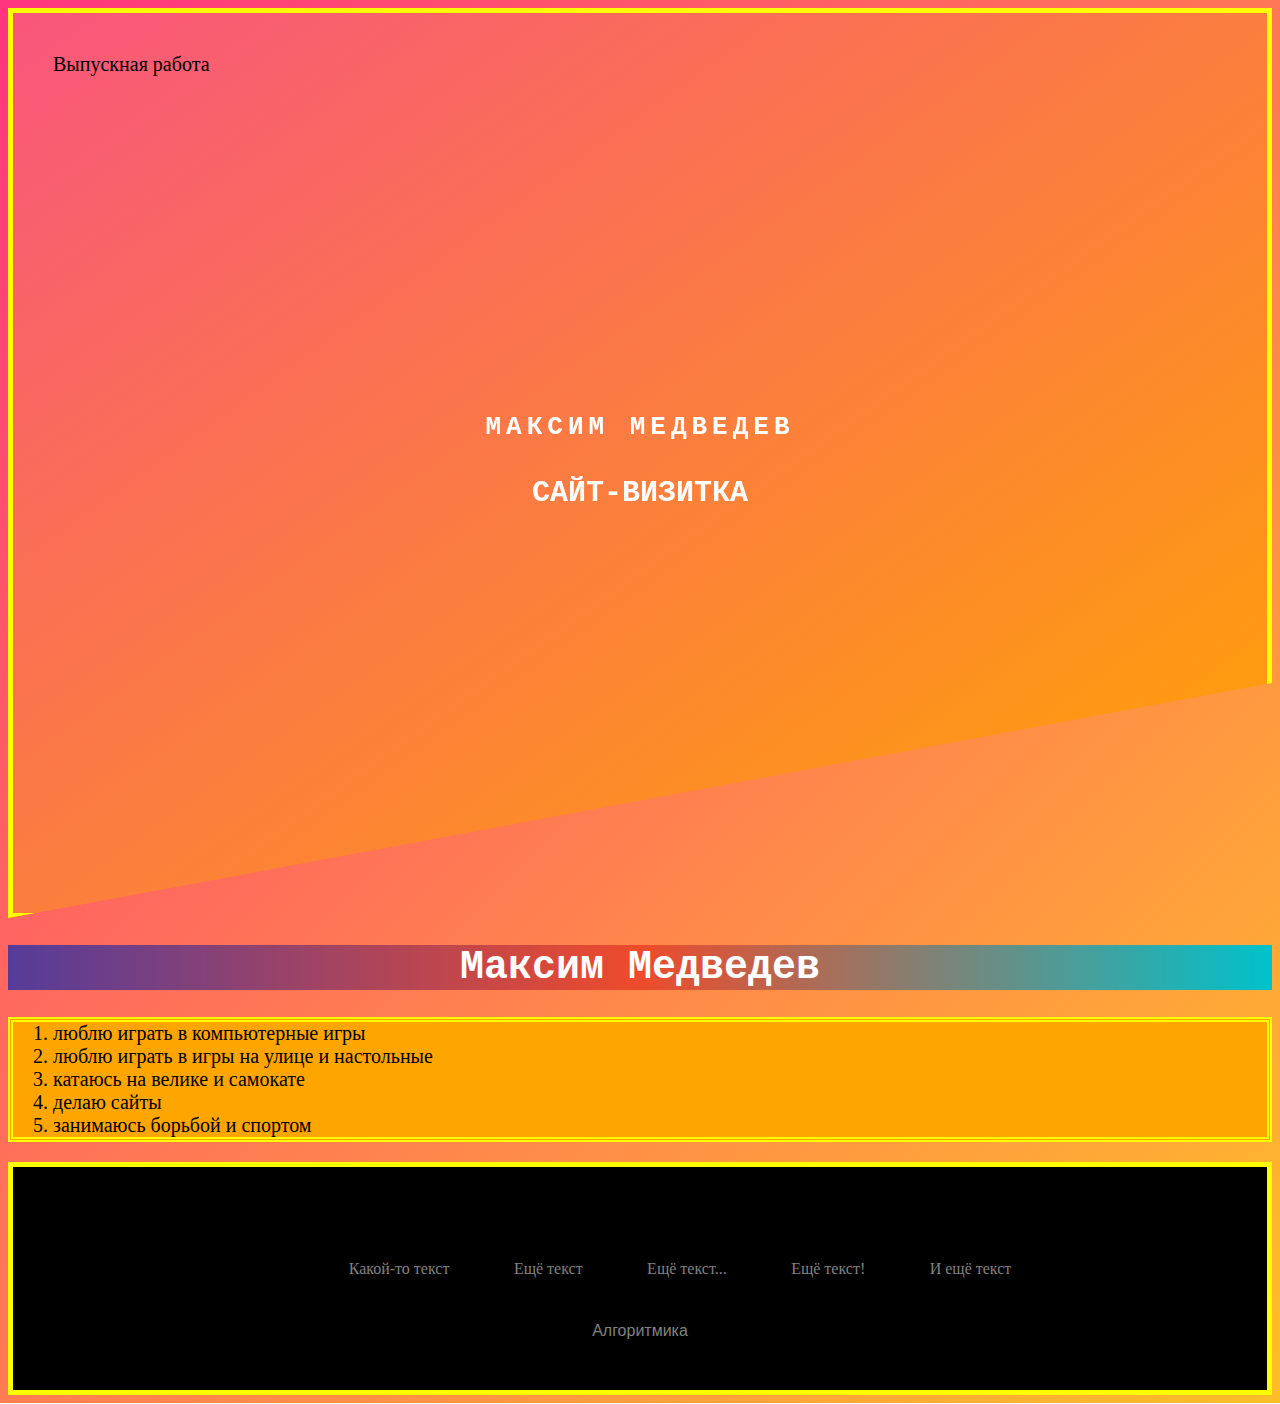
==== about.html @ 344a98f1 "Create about.html" ====
<html>
  <head>
    <title>Обо мне</title>
    <link rel="stylesheet" href="style.css"/>
  </head>
  <body>
<header class="header">
  <div class="brand-box">
    <span class="brand">Выпускная работа</span>
  </div>
  <div class="text-box">
    <h2 class="heading-primary">
      <span class="heading-primary-main">Максим Медведев</span>
      <br/>
      <span class="heading-primary-sub">САЙТ-ВИЗИТКА</span>
    </h2>
  </div>
</header>
    <main>
      <h1>Максим Медведев</h1>
      <ol class="pills">
        <li>люблю играть в компьютерные игры</li>
         <li>люблю играть в игры на улице и настольные</li>
        <li>катаюсь на велике и самокате</li>
        <li>делаю сайты</li>
        <li>занимаюсь борьбой и спортом</li>
      </ol>
      </main>
         <footer>
<div class="footer">
<div class="row">
<a href="#"><i class="fa fa-facebook"></i></a>
<a href="#"><i class="fa fa-instagram"></i></a>
<a href="#"><i class="fa fa-youtube"></i></a>
<a href="#"><i class="fa fa-twitter"></i></a>
</div>


<div class="row">
<ul>
<li><a href="#">Какой-то текст</a></li>
<li><a href="#">Ещё текст</a></li>
<li><a href="#">Ещё текст...</a></li>
<li><a href="#">Ещё текст!</a></li>
<li><a href="#">И ещё текст</a></li>
</ul>
</div>


<div class="row">
Алгоритмика
</div>
</div>
</footer>
  </body>
</html>
---- style.css ----
body {
    font-family:'Times New Roman';
    font-size: 20px;
    background-size: 300% 300%;
  background-image: linear-gradient(-45deg, orange 20%, red 25%, yellow 51%, #ff357f 100%);
  -webkit-animation: AnimateBG 20s ease infinite;
          animation: AnimateBG 20s ease infinite;
}
@-webkit-keyframes AnimateBG {
  0% {
    background-position: 0% 50%;
  }
  50% {
    background-position: 100% 50%;
  }
  100% {
    background-position: 0% 50%;
  }
}
@keyframes AnimateBG {
  0% {
    background-position: 0% 50%;
  }
  50% {
    background-position: 100% 50%;
  }
  100% {
    background-position: 0% 50%;
  }
}
h1 {
 background-image: linear-gradient(to right ,#553c9a, #ee4b2b, #00c2cb, #ff7f50, #553c9a);
 background-size: 200%;
background-position: -200%;
animation: animated-gradient 2s infinite alternate-reverse;
color: white;
text-align: center;
font-family: monospace;
}
p {
    text-align: center;
}
@keyframes animated-gradient{
  to {
    background-position: 200%;
  }
}
@keyframes animated-gradient{
  to {
    background-position: 200%;
  }
}
h2 {
    font-family:monospace;
    color: white;
    text-align: center;
}
a {
    color:red;
    font-family: cursive;
}
header {
  background-color: orange;
    border:yellow solid 5px;
}
footer {
     background-color:orange;
    border: yellow solid 5px;
}
a:hover {
    color:black;
}
ol {
    border:5px double yellow;
    background-color:orange;
}
.ppp {
    border:5px double yellow; 
    background-color:orange;
    padding-left: 20px;
}
.header {
    height: 100vh;
    background-image:
      linear-gradient(to right bottom,
     rgba(245, 53, 177, 0.70),
     rgba(239, 255, 11, 0)),
     url('https://images.pexels.com/photos/213399/pexels-photo-213399.jpeg');
   
    background-size: cover;
    background-position: top;
    position: relative;


    clip-path: polygon(0 0, 100% 0, 100% 75vh, 0 100%);
}
.brand-box {
    position: absolute;
    top: 40px;
    left: 40px;
}
.brand { font-size: 20px;}
.text-box {
    position: absolute;
    top: 50%;
    left: 50%;
    transform: translate(-50%, -50%);
    text-align: center;
}
.heading-primary {
    color: #fff;
    text-transform: uppercase;


    backface-visibility: hidden;
    margin-bottom: 30px;
}
.heading-primary-main {
    display: block;
    font-size: 26px;
    font-weight: 900;
    letter-spacing: 5px;
}
.footer{
background:#000;
padding:30px 0px;
font-family: 'Play', sans-serif;
text-align:center;
size: 100px;
}


.footer .row{
width:100%;
margin:1% 0%;
padding:0.6% 0%;
color:gray;
font-size:0.8em;
}


.footer .row a{
text-decoration:none;
color:gray;
transition:0.5s;
}


.footer .row a:hover{
color:#fff;
}


.footer .row ul{
width:100%;
}


.footer .row ul li{
display:inline-block;
margin:0px 30px;
}


.footer .row a i{
font-size:2em;
margin:0% 1%;
}


@media (max-width:720px) {
.footer{
text-align:left;
padding:5%;
}
.footer .row ul li{
display:block;
margin:10px 0px;
text-align:left;
}
.footer .row a i{
margin:0% 3%;
}
}
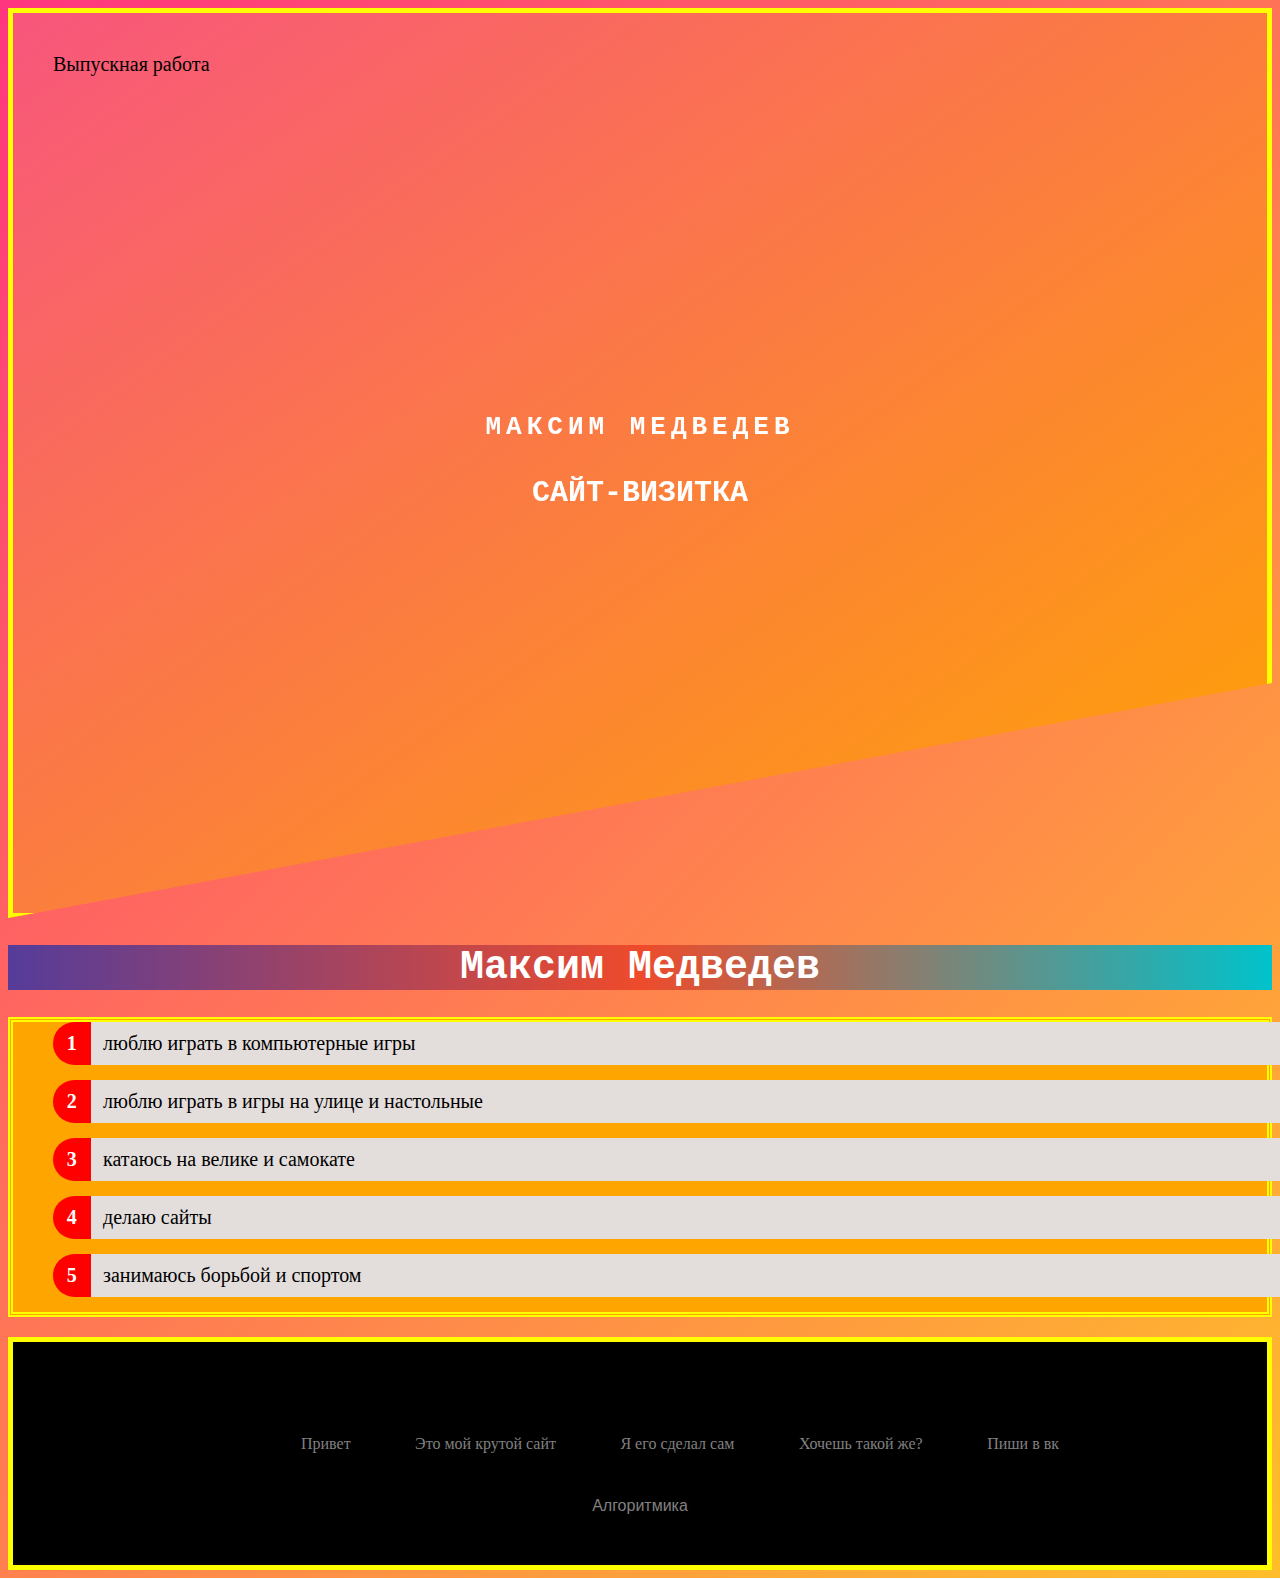
==== commit 2f6849ba: "Update about.html" ====
--- a/about.html
+++ b/about.html
@@ -38,11 +38,11 @@
 
 <div class="row">
 <ul>
-<li><a href="#">Какой-то текст</a></li>
-<li><a href="#">Ещё текст</a></li>
-<li><a href="#">Ещё текст...</a></li>
-<li><a href="#">Ещё текст!</a></li>
-<li><a href="#">И ещё текст</a></li>
+<li><a href="#">Привет</a></li>
+<li><a href="#">Это мой крутой сайт</a></li>
+<li><a href="#">Я его сделал сам</a></li>
+<li><a href="#">Хочешь такой же?</a></li>
+<li><a href="#">Пиши в вк</a></li>
 </ul>
 </div>
 
--- a/style.css
+++ b/style.css
@@ -3,7 +3,7 @@
     font-family:'Times New Roman';
     font-size: 20px;
     background-size: 300% 300%;
-  background-image: linear-gradient(-45deg, orange 20%, red 25%, yellow 51%, #ff357f 100%);
+  background-image: linear-gradient(-45deg, blue 0%, red 25%, yellow 51%, #ff357f 100%);
   -webkit-animation: AnimateBG 20s ease infinite;
           animation: AnimateBG 20s ease infinite;
 }
@@ -69,7 +69,10 @@
     border: yellow solid 5px;
 }
 a:hover {
-    color:black;
+    color:tomato;
+    background-color:blue;
+    border:orange 8px double;
+    border-radius: 50%;
 }
 ol {
     border:5px double yellow;
@@ -80,13 +83,14 @@
     background-color:orange;
     padding-left: 20px;
 }
+.ppp:hover {
+  background-color:darkorange;
+}
 .header {
     height: 100vh;
-    background-image:
-      linear-gradient(to right bottom,
+    background-image: linear-gradient(to right bottom,
      rgba(245, 53, 177, 0.70),
-     rgba(239, 255, 11, 0)),
-     url('https://images.pexels.com/photos/213399/pexels-photo-213399.jpeg');
+     rgba(239, 255, 11, 0));
    
     background-size: cover;
     background-position: top;
@@ -122,6 +126,37 @@
     font-weight: 900;
     letter-spacing: 5px;
 }
+.pills {
+ margin-left: 0;
+  list-style: none;
+  counter-reset: li;
+  font-family: calibri;
+}
+.pills li {
+  padding: 10px 0;
+  position: relative;
+  left: 1.5em;
+  margin-bottom: 0.75em;
+  padding-left: 1em;
+  background: #E3DEDC;
+}
+.pills li:before {
+  padding:  10px 0;
+  position: absolute;
+  top: 0;
+  bottom: 0;
+  left: -1.5em;
+  width: 1.875em;
+  text-align: center;
+  color: white;
+  font-weight: bold;
+  background: #ff0000;
+  border-bottom-left-radius: 70em;
+  border-top-left-radius: 70em;
+  counter-increment: li;
+  content: counter(li);
+}
+
 .footer{
 background:#000;
 padding:30px 0px;
@@ -183,3 +218,10 @@
 margin:0% 3%;
 }
 }
+.sss {
+  justify-content: center;
+  display:flex;
+} 
+ol:hover {
+  background-color:darkorange;
+}
